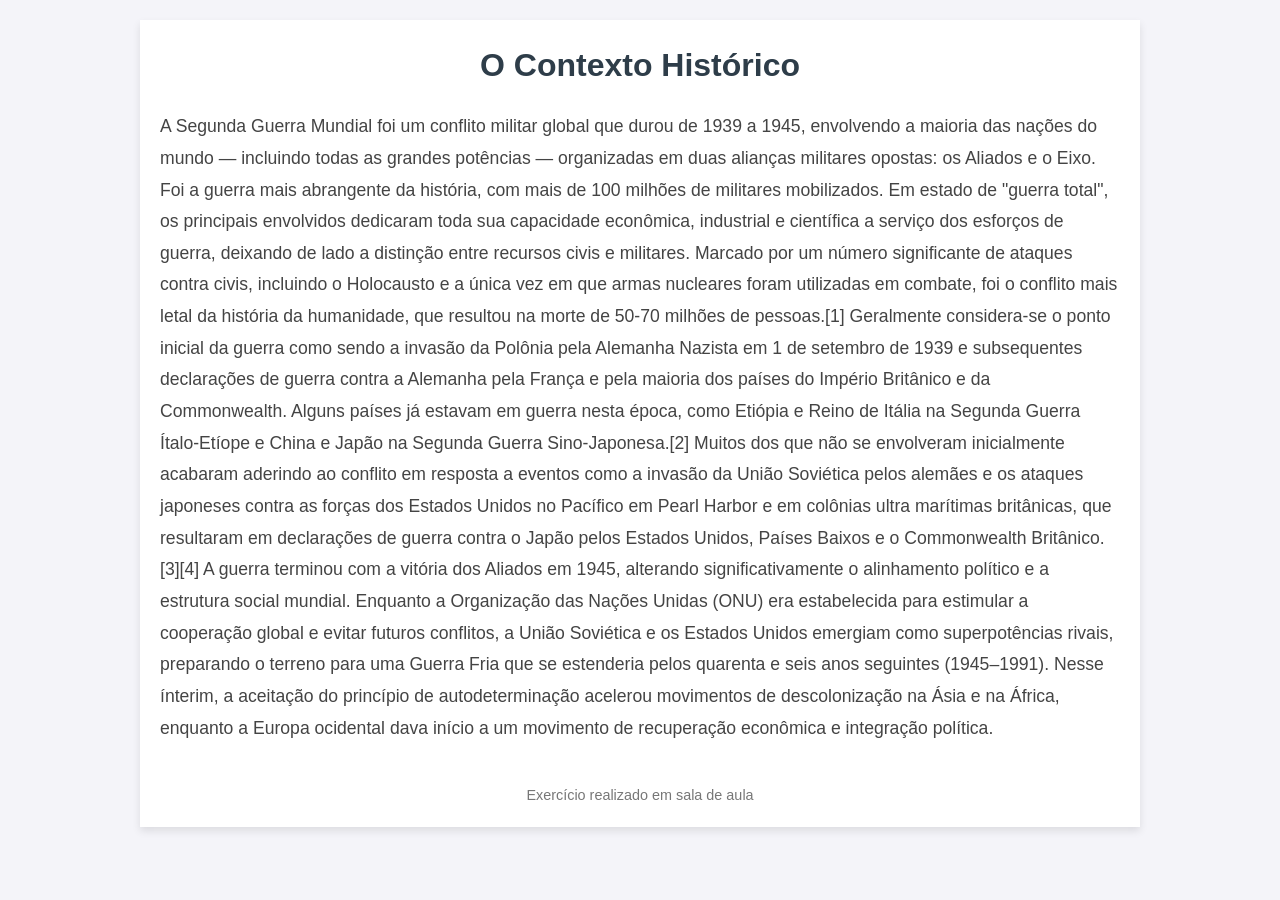
==== contexto.html @ 53a2ee25 "aaaa" ====
<!DOCTYPE html>
<html lang="pt-br">
<head>
  <meta charset="UTF-8">
  <meta name="viewport" content="width=device-width, initial-scale=1.0">
  <title>Segunda guerra mundial - Contexto histórico</title>
  <style>
    /* Reset de estilos básicos */
    * {
      margin: 0;
      padding: 0;
      box-sizing: border-box;
    }

    /* Estilos globais */
    body {
      font-family: Arial, sans-serif;
      background-color: #f4f4f9;
      color: #333;
      line-height: 1.6;
      padding: 20px;
    }

    h1 {
      text-align: center;
      color: #2e3d49;
      margin-bottom: 20px;
    }

    h2 {
      color: #2e3d49;
      margin-top: 20px;
    }

    .container {
      max-width: 1000px;
      margin: 0 auto;
      padding: 20px;
      background-color: #fff;
      box-shadow: 0 4px 8px rgba(0, 0, 0, 0.1);
    }

    .section {
      margin-bottom: 20px;
    }

    .intro {
      font-size: 1.2em;
      margin-bottom: 20px;
      color: #555;
    }

    .content {
      font-size: 1.1em;
      line-height: 1.8;
      color: #444;
    }

    .image {
      width: 100%;
      max-width: 600px;
      display: block;
      margin: 20px auto;
    }

    table {
      width: 100%;
      margin-top: 30px;
      border-collapse: collapse;
      background-color: #fff;
      box-shadow: 0 4px 8px rgba(0, 0, 0, 0.1);
    }

    th, td {
      padding: 10px;
      text-align: left;
      border: 1px solid #ddd;
    }

    th {
      background-color: #f2f2f2;
      color: #333;
    }

    .footer {
      text-align: center;
      font-size: 0.9em;
      color: #777;
      margin-top: 40px;
    }
  </style>
</head>
<body>

  <div class="container">
    <h1>O Contexto Histórico</h1>

    <div class="section">
      <h2></h2>
      <p class="content">
A Segunda Guerra Mundial foi um conflito militar global que durou de 1939 a 1945, envolvendo a maioria das nações do mundo — incluindo todas as grandes potências — organizadas em duas alianças militares opostas: os Aliados e o Eixo. Foi a guerra mais abrangente da história, com mais de 100 milhões de militares mobilizados. Em estado de "guerra total", os principais envolvidos dedicaram toda sua capacidade econômica, industrial e científica a serviço dos esforços de guerra, deixando de lado a distinção entre recursos civis e militares. Marcado por um número significante de ataques contra civis, incluindo o Holocausto e a única vez em que armas nucleares foram utilizadas em combate, foi o conflito mais letal da história da humanidade, que resultou na morte de 50-70 milhões de pessoas.[1]

Geralmente considera-se o ponto inicial da guerra como sendo a invasão da Polônia pela Alemanha Nazista em 1 de setembro de 1939 e subsequentes declarações de guerra contra a Alemanha pela França e pela maioria dos países do Império Britânico e da Commonwealth. Alguns países já estavam em guerra nesta época, como Etiópia e Reino de Itália na Segunda Guerra Ítalo-Etíope e China e Japão na Segunda Guerra Sino-Japonesa.[2] Muitos dos que não se envolveram inicialmente acabaram aderindo ao conflito em resposta a eventos como a invasão da União Soviética pelos alemães e os ataques japoneses contra as forças dos Estados Unidos no Pacífico em Pearl Harbor e em colônias ultra marítimas britânicas, que resultaram em declarações de guerra contra o Japão pelos Estados Unidos, Países Baixos e o Commonwealth Britânico.[3][4]

A guerra terminou com a vitória dos Aliados em 1945, alterando significativamente o alinhamento político e a estrutura social mundial. Enquanto a Organização das Nações Unidas (ONU) era estabelecida para estimular a cooperação global e evitar futuros conflitos, a União Soviética e os Estados Unidos emergiam como superpotências rivais, preparando o terreno para uma Guerra Fria que se estenderia pelos quarenta e seis anos seguintes (1945–1991). Nesse ínterim, a aceitação do princípio de autodeterminação acelerou movimentos de descolonização na Ásia e na África, enquanto a Europa ocidental dava início a um movimento de recuperação econômica e integração política.
      </p>
    </div>


    <!-- Rodapé -->
    <div class="footer">
      <p>Exercício realizado em sala de aula</p>
    </div>
  </div>

</body>
</html>
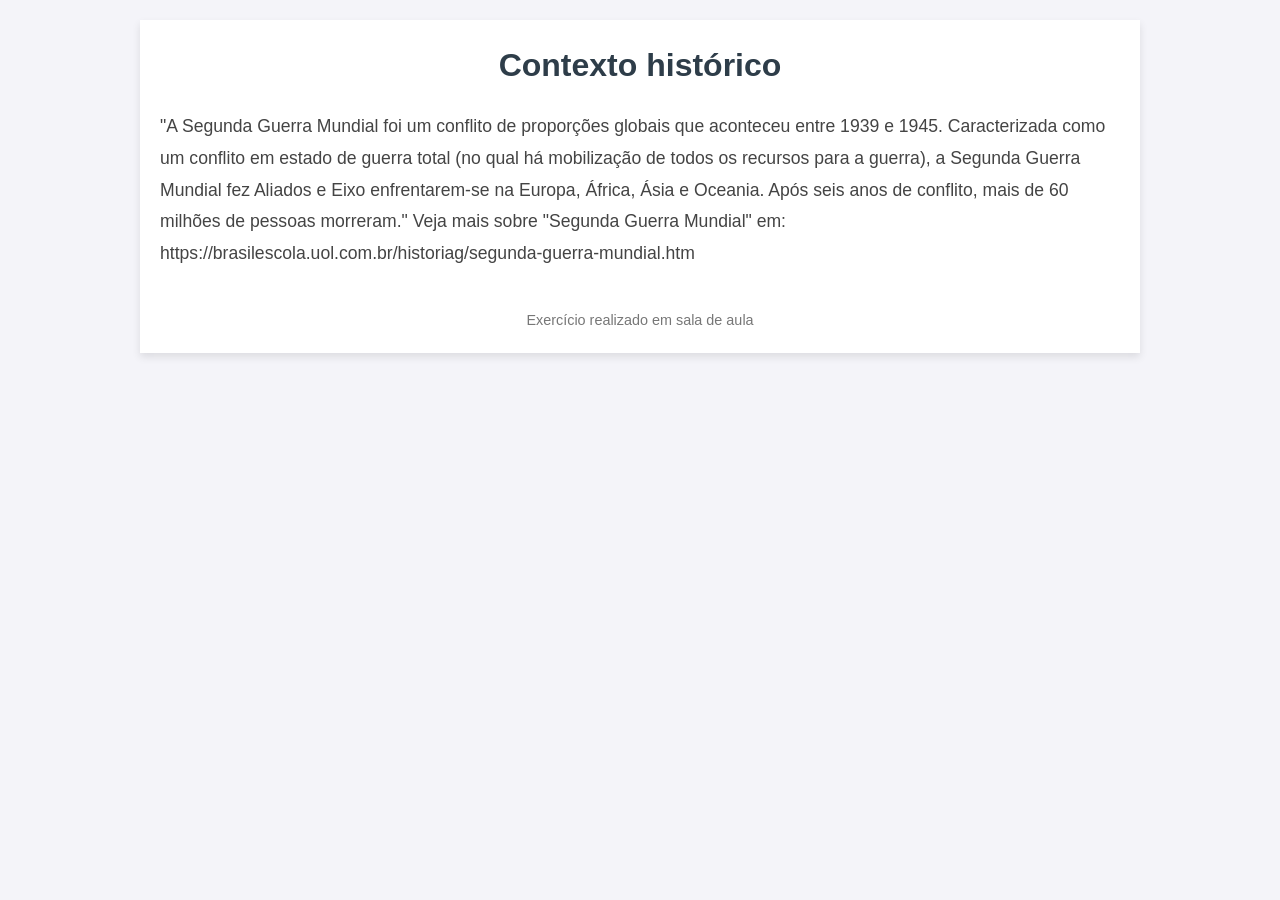
==== commit bbd700c3: "Contexto histórico" ====
--- a/contexto.html
+++ b/contexto.html
@@ -93,16 +93,14 @@
 <body>
 
   <div class="container">
-    <h1>O Contexto Histórico</h1>
+    <h1>Contexto histórico</h1>
 
     <div class="section">
       <h2></h2>
       <p class="content">
-A Segunda Guerra Mundial foi um conflito militar global que durou de 1939 a 1945, envolvendo a maioria das nações do mundo — incluindo todas as grandes potências — organizadas em duas alianças militares opostas: os Aliados e o Eixo. Foi a guerra mais abrangente da história, com mais de 100 milhões de militares mobilizados. Em estado de "guerra total", os principais envolvidos dedicaram toda sua capacidade econômica, industrial e científica a serviço dos esforços de guerra, deixando de lado a distinção entre recursos civis e militares. Marcado por um número significante de ataques contra civis, incluindo o Holocausto e a única vez em que armas nucleares foram utilizadas em combate, foi o conflito mais letal da história da humanidade, que resultou na morte de 50-70 milhões de pessoas.[1]
+        "A Segunda Guerra Mundial foi um conflito de proporções globais que aconteceu entre 1939 e 1945. Caracterizada como um conflito em estado de guerra total (no qual há mobilização de todos os recursos para a guerra), a Segunda Guerra Mundial fez Aliados e Eixo enfrentarem-se na Europa, África, Ásia e Oceania. Após seis anos de conflito, mais de 60 milhões de pessoas morreram."
 
-Geralmente considera-se o ponto inicial da guerra como sendo a invasão da Polônia pela Alemanha Nazista em 1 de setembro de 1939 e subsequentes declarações de guerra contra a Alemanha pela França e pela maioria dos países do Império Britânico e da Commonwealth. Alguns países já estavam em guerra nesta época, como Etiópia e Reino de Itália na Segunda Guerra Ítalo-Etíope e China e Japão na Segunda Guerra Sino-Japonesa.[2] Muitos dos que não se envolveram inicialmente acabaram aderindo ao conflito em resposta a eventos como a invasão da União Soviética pelos alemães e os ataques japoneses contra as forças dos Estados Unidos no Pacífico em Pearl Harbor e em colônias ultra marítimas britânicas, que resultaram em declarações de guerra contra o Japão pelos Estados Unidos, Países Baixos e o Commonwealth Britânico.[3][4]
-
-A guerra terminou com a vitória dos Aliados em 1945, alterando significativamente o alinhamento político e a estrutura social mundial. Enquanto a Organização das Nações Unidas (ONU) era estabelecida para estimular a cooperação global e evitar futuros conflitos, a União Soviética e os Estados Unidos emergiam como superpotências rivais, preparando o terreno para uma Guerra Fria que se estenderia pelos quarenta e seis anos seguintes (1945–1991). Nesse ínterim, a aceitação do princípio de autodeterminação acelerou movimentos de descolonização na Ásia e na África, enquanto a Europa ocidental dava início a um movimento de recuperação econômica e integração política.
+Veja mais sobre "Segunda Guerra Mundial" em: https://brasilescola.uol.com.br/historiag/segunda-guerra-mundial.htm
       </p>
     </div>
 
